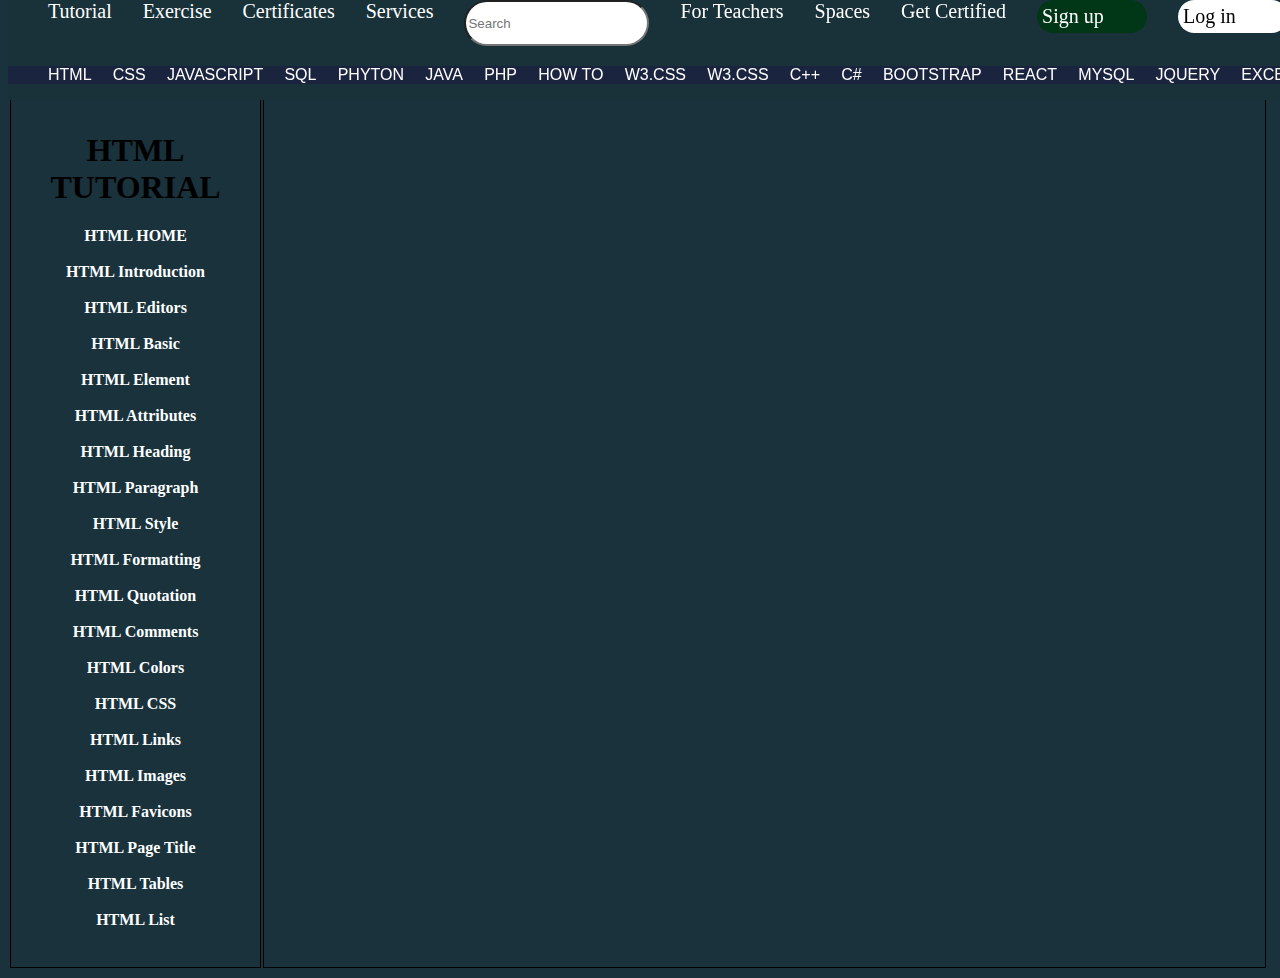
==== index.html @ 8a809c20 "w3project" ====
<!DOCTYPE html>
<html lang="en">
<head>
    <meta charset="UTF-8">
    <meta name="viewport" content="width=device-width, initial-scale=1.0">
    <title>Document</title>
    <link rel="stylesheet" href="style.css">
</head>
<body>
    <div id="head">
        <div id="bbb">
            <div>
                <ul id="bar">
                    <a href=""><li class="t h" >Tutorial</li></a>
                    <a href=""><li class="e h">Exercise</li></a>
                    <a href=""><li class="c h">Certificates</li></a>
                    <a href=""><li class="s h">Services</li></a>
                    <!-- <div>Menu</div> -->
                    <div>
                        <input type="text" placeholder="Search" class="inp">
                    </div>
                    <a href=""><li class="f h">For Teachers</li></a>
                    <a href=""><li class="sp h">Spaces</li></a>
                    <a href=""><li class="g h">Get Certified</li></a>
                    <a href=""><li class="sign">Sign up</li></a>
                    <a href=""><li class="Log">Log in</li></a>
                   
                    <!-- <div>
                        <p>&#128309</p>
                    </div> -->
                </ul>
            </div>
            <div>
                <ul id="bar2">
                    <a href="index.html " target=><li class="upbar">HTML</li></a>
                     <a href="css.html"><li class="upbar">CSS</li></a>
                     <a href=""><li class="upbar">JAVASCRIPT</li></a>
                     <a href=""><li class="upbar">SQL</li></a>
                     <a href=""><li class="upbar">PHYTON</li></a>
                     <a href=""><li class="upbar">JAVA</li></a>
                     <a href=""><li class="upbar">PHP</li></a>
                     <a href=""><li class="upbar">HOW TO</li></a>
                     <a href=""><li class="upbar">W3.CSS</li></a>
                     <a href=""><li class="upbar">W3.CSS</li></a>
                     <a href=""><li class="upbar">C++</li></a>
                     <a href=""><li class="upbar">C#</li></a>
                     <a href=""><li class="upbar">BOOTSTRAP</li></a>
                     <a href=""><li class="upbar">REACT</li></a>
                     <a href=""><li class="upbar">MYSQL</li></a>
                     <a href=""><li class="upbar">JQUERY</li></a>
                     <a href=""><li class="upbar">EXCEL</li></a>
                     <a href=""><li class="upbar">XML</li></a>
                 </ul>
            </div>
        </div> 
        <table id="iframe">
            <tr>
                <th class="content">
                    <h1>HTML TUTORIAL</h1>
                    <a href="home.html" target="frame" class="ht">HTML HOME</a><br><br>
                    <a href="intro.html" target="frame" class="ht">HTML Introduction</a><br><br>
                    <a href="" target="" class="ht">HTML Editors</a><br><br>
                    <a href="" target="" class="ht">HTML Basic</a><br><br>
                    <a href="" target="" class="ht">HTML Element</a><br><br>
                    <a href="" target="" class="ht">HTML Attributes</a><br><br>
                    <a href="" target="" class="ht">HTML Heading</a><br><br>
                    <a href="" target="" class="ht">HTML Paragraph</a><br><br>
                    <a href="" target="" class="ht">HTML Style</a><br><br>
                    <a href="" target="" class="ht">HTML Formatting</a><br><br>
                    <a href="" target="" class="ht">HTML Quotation</a><br><br>
                    <a href="" target="" class="ht">HTML Comments</a><br><br>
                    <a href="" target="" class="ht">HTML Colors</a><br><br>
                    <a href="" target="" class="ht">HTML CSS</a><br><br>
                    <a href="" target="" class="ht">HTML Links</a><br><br>
                    <a href="" target="" class="ht">HTML Images</a><br><br>
                    <a href="" target="" class="ht">HTML Favicons</a><br><br>
                    <a href="" target="" class="ht">HTML Page Title</a><br><br>
                    <a href="" target="" class="ht">HTML Tables</a><br><br>
                    <a href="" target="" class="ht">HTML List</a>
                </th>
                <th class="main">
                    <iframe frameborder="0" name="frame"></iframe>
                </th>
                <th>
                    <iframe frameborder="0" name="main" class="frs"></iframe>
                </th>
            </tr>
        </table>
        </div>
    </div>
</body>
</html>
---- style.css ----
body{
    background-color: rgb(25, 50, 59);
}
#bar{
    display: flex;
    background-color: rgb(25, 50, 58);
    justify-content:space-between ;
    font-size: 20px;
    list-style: none;
    color: white;
    margin-top: 0%;
    /* position: fixed; */
}
#bar2{
    display: flex;
    justify-content: space-between;
    background-color: rgb(27, 36, 63);
    font-family: 'Franklin Gothic Medium', 'Arial Narrow', Arial, sans-serif;
    width: 1300px;
    list-style: none;
    /* margin-top: 0%; */
}
.h{
    margin-top: 0;
    list-style: none;
    /* position: fixed; */
}
a{
    text-decoration: none;
    color: white;
}
.content{
    border: 1px solid black;
    width: 20%;       
}
.main{
    border: 1px solid black;
    width: 1000%;
}
#iframe{
    height: 100vh;
    width: 100%;
    margin-top: 70px;
}
iframe{
    width: 100%;
    height: 100%;
}
#bbb{
    background-color: rgb(25, 50, 58);
    /* display: flex; */
    position: fixed;
    width: 100%;
    top: 0;
    /* z-index: 1; */
}
.ht:hover{
    background-color: rgb(30, 80, 30);
}
.inp{
    border-radius:40px ;
    height: 40px;
}
.sign{
    
    background-color: rgb(1, 54, 23);
    border-radius: 30px;
    list-style: none;
    border-radius: 30px;
    padding: 5px;
    width: 100px;
}
.Log{
    background-color: white;
    color: black;
    border-radius: 30px;
    padding: 5px;
    width: 100px;
    list-style: none;
}
.upbar:hover{
    background-color: darkslategrey;
}
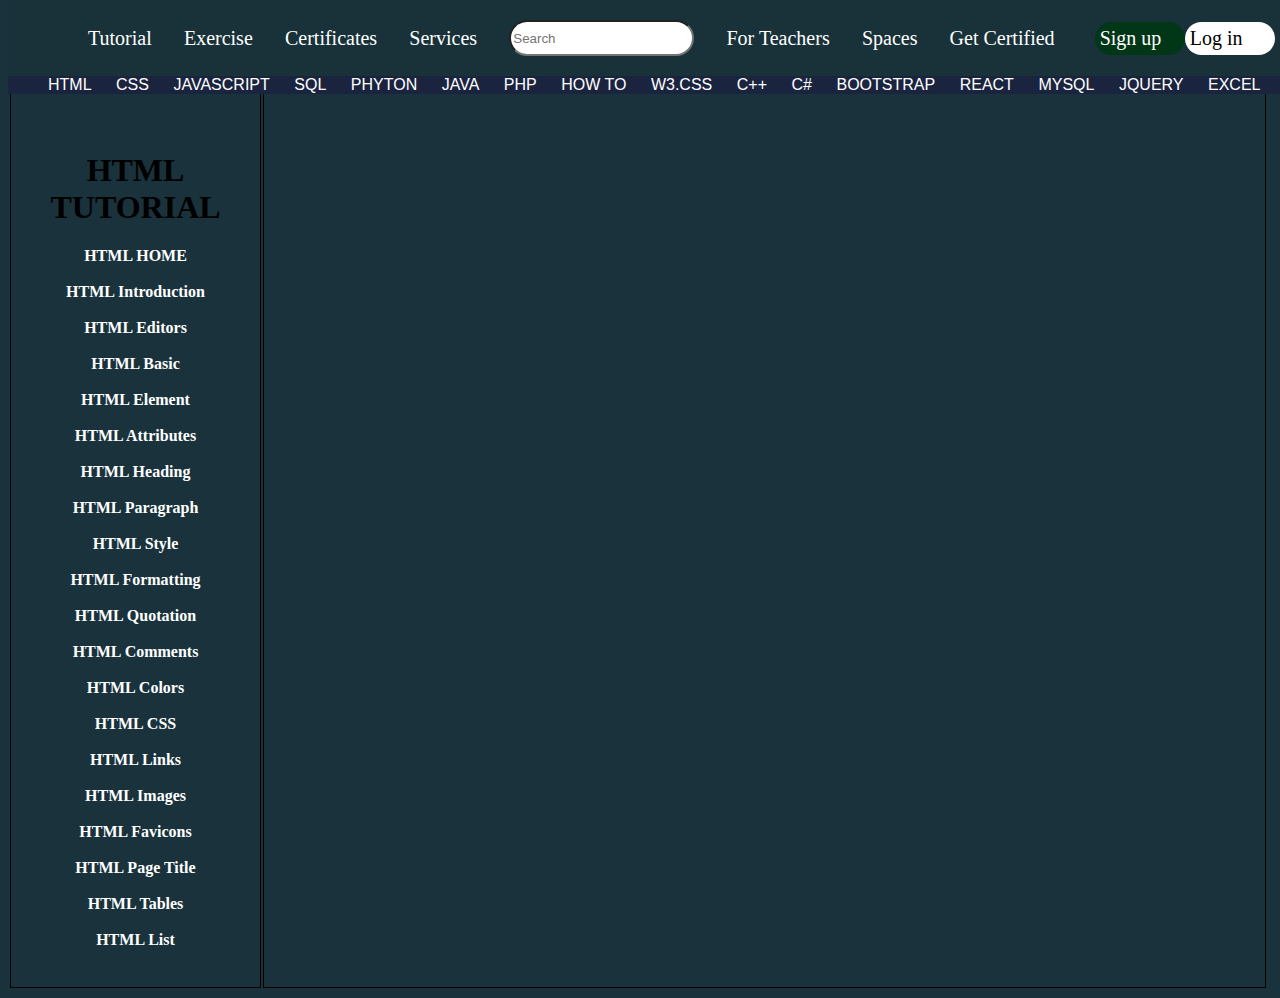
==== commit 0f0fac09: "media query" ====
--- a/index.html
+++ b/index.html
@@ -7,86 +7,94 @@
     <link rel="stylesheet" href="style.css">
 </head>
 <body>
-    <div id="head">
+    <div id="head"> 
         <div id="bbb">
-            <div>
+            <div id="vv">
                 <ul id="bar">
-                    <a href=""><li class="t h" >Tutorial</li></a>
-                    <a href=""><li class="e h">Exercise</li></a>
-                    <a href=""><li class="c h">Certificates</li></a>
-                    <a href=""><li class="s h">Services</li></a>
-                    <!-- <div>Menu</div> -->
-                    <div>
-                        <input type="text" placeholder="Search" class="inp">
-                    </div>
-                    <a href=""><li class="f h">For Teachers</li></a>
-                    <a href=""><li class="sp h">Spaces</li></a>
-                    <a href=""><li class="g h">Get Certified</li></a>
-                    <a href=""><li class="sign">Sign up</li></a>
-                    <a href=""><li class="Log">Log in</li></a>
-                   
-                    <!-- <div>
+                    <ul id="br">
+                        <a href=""><li class="t h" >Tutorial</li></a>
+                        <a href=""><li class="e h">Exercise</li></a>
+                        <a href=""><li class="c h">Certificates</li></a>
+                        <a href=""><li class="s h">Services</li></a>
+                        <!-- <div>Menu</div> -->
+                        <div id="sff">
+                            <input type="text" placeholder="Search" class="inp">
+                        </div>
+                        <a href=""><li class="f h">For Teachers</li></a>
+                        <a href=""><li class="sp h">Spaces</li></a>
+                        <a href=""><li class="g h">Get Certified</li></a>
+                    </ul>
+                    <ul id="sr">
+                        <a href=""><li class="sign">Sign up</li></a>
+                        <a href=""><li class="Log">Log in</li></a>     
+                        <!-- <div>
                         <p>&#128309</p>
-                    </div> -->
+                        </div> -->
+                    </ul>
                 </ul>
             </div>
-            <div>
-                <ul id="bar2">
-                    <a href="index.html " target=><li class="upbar">HTML</li></a>
-                     <a href="css.html"><li class="upbar">CSS</li></a>
-                     <a href=""><li class="upbar">JAVASCRIPT</li></a>
-                     <a href=""><li class="upbar">SQL</li></a>
-                     <a href=""><li class="upbar">PHYTON</li></a>
-                     <a href=""><li class="upbar">JAVA</li></a>
-                     <a href=""><li class="upbar">PHP</li></a>
-                     <a href=""><li class="upbar">HOW TO</li></a>
-                     <a href=""><li class="upbar">W3.CSS</li></a>
-                     <a href=""><li class="upbar">W3.CSS</li></a>
-                     <a href=""><li class="upbar">C++</li></a>
-                     <a href=""><li class="upbar">C#</li></a>
-                     <a href=""><li class="upbar">BOOTSTRAP</li></a>
-                     <a href=""><li class="upbar">REACT</li></a>
-                     <a href=""><li class="upbar">MYSQL</li></a>
-                     <a href=""><li class="upbar">JQUERY</li></a>
-                     <a href=""><li class="upbar">EXCEL</li></a>
-                     <a href=""><li class="upbar">XML</li></a>
-                 </ul>
+            <div class="dropdown">
+                <button class="dropbtn">others 
+                    <i class="fa fa-caret-down"></i>
+                  </button>
+                <div class="dropdown-content">
+                    <ul id="bar2">
+                        <a href="index.html " target=><li class="upbar">HTML</li></a>
+                        <a href="css.html"><li class="upbar">CSS</li></a>
+                        <a href=""><li class="upbar">JAVASCRIPT</li></a>
+                        <a href=""><li class="upbar">SQL</li></a>
+                        <a href=""><li class="upbar">PHYTON</li></a>
+                        <a href=""><li class="upbar ">JAVA</li></a>
+                        <a href=""><li class="upbar hw">PHP</li></a>
+                        <a href=""><li class="upbar hw">HOW TO</li></a>
+                        <a href=""><li class="upbar">W3.CSS</li></a>
+                        <a href=""><li class="upbar">C++</li></a>
+                        <a href=""><li class="upbar">C#</li></a>
+                        <a href=""><li class="upbar ff">BOOTSTRAP</li></a>
+                        <a href=""><li class="upbar ff">REACT</li></a>
+                        <a href=""><li class="upbar ff">MYSQL</li></a>
+                        <a href=""><li class="upbar ff">JQUERY</li></a>
+                        <a href=""><li class="upbar ff">EXCEL</li></a>
+                        <a href=""><li class="upbar ff">XML</li></a>
+                    </ul>
+                </div>
             </div>
+        </div>
+        <div>
+            <table id="iframe">
+                <tr>
+                    <th class="content">
+                        <h1>HTML TUTORIAL</h1>
+                        <a href="home.html" target="frame" class="ht">HTML HOME</a><br><br>
+                        <a href="intro.html" target="frame" class="ht">HTML Introduction</a><br><br>
+                        <a href="" target="" class="ht">HTML Editors</a><br><br>
+                        <a href="" target="" class="ht">HTML Basic</a><br><br>
+                        <a href="" target="" class="ht">HTML Element</a><br><br>
+                        <a href="" target="" class="ht">HTML Attributes</a><br><br>
+                        <a href="" target="" class="ht">HTML Heading</a><br><br>
+                        <a href="" target="" class="ht">HTML Paragraph</a><br><br>
+                        <a href="" target="" class="ht">HTML Style</a><br><br>
+                        <a href="" target="" class="ht">HTML Formatting</a><br><br>
+                        <a href="" target="" class="ht">HTML Quotation</a><br><br>
+                        <a href="" target="" class="ht">HTML Comments</a><br><br>
+                        <a href="" target="" class="ht">HTML Colors</a><br><br>
+                        <a href="" target="" class="ht">HTML CSS</a><br><br>
+                        <a href="" target="" class="ht">HTML Links</a><br><br>
+                        <a href="" target="" class="ht">HTML Images</a><br><br>
+                        <a href="" target="" class="ht">HTML Favicons</a><br><br>
+                        <a href="" target="" class="ht">HTML Page Title</a><br><br>
+                        <a href="" target="" class="ht">HTML Tables</a><br><br>
+                        <a href="" target="" class="ht">HTML List</a>
+                    </th>
+                    <th class="main">
+                        <iframe frameborder="0" name="frame"></iframe>
+                    </th>
+                    <th>
+                        <iframe frameborder="0" name="main" class="frs"></iframe>
+                    </th>
+                </tr>
+            </table>    
         </div> 
-        <table id="iframe">
-            <tr>
-                <th class="content">
-                    <h1>HTML TUTORIAL</h1>
-                    <a href="home.html" target="frame" class="ht">HTML HOME</a><br><br>
-                    <a href="intro.html" target="frame" class="ht">HTML Introduction</a><br><br>
-                    <a href="" target="" class="ht">HTML Editors</a><br><br>
-                    <a href="" target="" class="ht">HTML Basic</a><br><br>
-                    <a href="" target="" class="ht">HTML Element</a><br><br>
-                    <a href="" target="" class="ht">HTML Attributes</a><br><br>
-                    <a href="" target="" class="ht">HTML Heading</a><br><br>
-                    <a href="" target="" class="ht">HTML Paragraph</a><br><br>
-                    <a href="" target="" class="ht">HTML Style</a><br><br>
-                    <a href="" target="" class="ht">HTML Formatting</a><br><br>
-                    <a href="" target="" class="ht">HTML Quotation</a><br><br>
-                    <a href="" target="" class="ht">HTML Comments</a><br><br>
-                    <a href="" target="" class="ht">HTML Colors</a><br><br>
-                    <a href="" target="" class="ht">HTML CSS</a><br><br>
-                    <a href="" target="" class="ht">HTML Links</a><br><br>
-                    <a href="" target="" class="ht">HTML Images</a><br><br>
-                    <a href="" target="" class="ht">HTML Favicons</a><br><br>
-                    <a href="" target="" class="ht">HTML Page Title</a><br><br>
-                    <a href="" target="" class="ht">HTML Tables</a><br><br>
-                    <a href="" target="" class="ht">HTML List</a>
-                </th>
-                <th class="main">
-                    <iframe frameborder="0" name="frame"></iframe>
-                </th>
-                <th>
-                    <iframe frameborder="0" name="main" class="frs"></iframe>
-                </th>
-            </tr>
-        </table>
-        </div>
     </div>
 </body>
 </html>--- a/style.css
+++ b/style.css
@@ -1,6 +1,7 @@
 body{
     background-color: rgb(25, 50, 59);
 }
+
 #bar{
     display: flex;
     background-color: rgb(25, 50, 58);
@@ -8,17 +9,19 @@
     font-size: 20px;
     list-style: none;
     color: white;
-    margin-top: 0%;
+    /* margin-top: 0%; */
     /* position: fixed; */
 }
 #bar2{
     display: flex;
     justify-content: space-between;
     background-color: rgb(27, 36, 63);
+    /* background-color: brown; */
     font-family: 'Franklin Gothic Medium', 'Arial Narrow', Arial, sans-serif;
-    width: 1300px;
-    list-style: none;
-    /* margin-top: 0%; */
+    width: 1270px;
+    list-style: none;
+    position: fixed;
+    margin-top: 0%;
 }
 .h{
     margin-top: 0;
@@ -40,7 +43,7 @@
 #iframe{
     height: 100vh;
     width: 100%;
-    margin-top: 70px;
+    margin-top: 90px;
 }
 iframe{
     width: 100%;
@@ -54,12 +57,29 @@
     top: 0;
     /* z-index: 1; */
 }
+#br{
+    display: flex;
+    align-items: center;
+    justify-content: space-between;
+    /* background-color: aqua; */
+    width: 100%;
+    left: 0;
+
+}
+#sr{
+    display: flex;
+    align-items: center;
+    /* background-color: blue; */
+    width: 20%;
+    /* justify-content:space-between ; */
+}
 .ht:hover{
     background-color: rgb(30, 80, 30);
 }
 .inp{
     border-radius:40px ;
     height: 40px;
+    margin-top: 0;
 }
 .sign{
     
@@ -68,16 +88,245 @@
     list-style: none;
     border-radius: 30px;
     padding: 5px;
-    width: 100px;
+    width: 80px;
+    margin-right: 0;
 }
 .Log{
     background-color: white;
     color: black;
     border-radius: 30px;
     padding: 5px;
-    width: 100px;
-    list-style: none;
+    width: 80px;
+    list-style: none;
+    margin-left: 0;
 }
 .upbar:hover{
     background-color: darkslategrey;
-}+}
+
+/* media query */
+@media screen and (max-width:1324px) {
+    .dropdown button{
+        display: none;
+    }
+}
+
+@media screen and (max-width:1302px) {
+    #bar{
+        font-size: 20px;
+    }
+    .inp{
+        height: 30px;
+    }
+
+    }
+@media screen and (max-width:1245px) {
+    /* #bar2{
+        width: 1100px;
+    } */
+    .Log{
+        width: 60px;
+    }
+}
+
+@media screen and (max-width:1150px) {
+    #bar{
+        font-size: 17px;
+    }
+    /* #bar2{
+        width: 1050px;
+    } */
+    .content h1{
+        font-size: 30px;
+    }
+    .ht{
+        font-size: 15px;
+    }
+    h1{
+        font-weight: normal;
+        font-size:2px;
+    }
+    .Log{
+        width: 55px;
+    }
+}
+@media screen and (max-width:1100px) {
+    /* #bar2{
+        width: 1000px;
+    } */
+    .Log{
+        width: 50px;
+    }
+}
+@media screen and (max-width:1052px) {
+    .sign{
+      width: 60px; 
+    }
+    
+}
+@media screen and (max-width:1016px) {
+    #bar2{
+        font-size: 13px;
+        /* width: 950px; */
+    }
+    #bar{
+        /* background-color: aqua; */
+        justify-content: space-between;
+        font-size:15px ;
+    }
+    /* .Log{
+        width: 70px;       
+    } */
+    /* .sign{
+        width: 70px;
+    } */
+     .ht{
+        font-size:15px;
+     }
+}
+@media screen and (max-width:962px) {
+    .s{
+        display: none;
+    }
+    #bar{
+        font-size: 13px;
+    }
+    /* #bar2{
+        width: 900px;
+    } */
+    .sign{
+        width: 50px;
+    }
+}
+@media screen and (max-width:926px) {
+    #bar2{
+        /* width: 850px; */
+        font-size: 11px;
+    }
+    #bar{
+        font-size: 15px;
+    }
+    .ht{
+        font-size: 13px;
+    }
+    .content h1{
+        font-size: 25px;
+    }
+}
+@media screen and (max-width:888px) {
+    .inp{
+        width: 100px;
+        /* background-color: pink; */
+    }
+    #sr{
+        /* background-color: aqua; */
+        width: 200px;    
+        margin: 0px;
+    }
+
+}
+@media screen and (max-width:862px) {
+    #bar2{
+        /* width: 800px; */
+        margin: 0px;
+        position: fixed;
+    }
+    .upbar{
+        /* margin: 0px; */
+        /* position: fixed; */
+    }
+}
+@media screen and (max-width:816px) {
+    .inp{
+        height: 20px;
+        font-size: 10px;
+    }
+    .ht{
+        font-size: 10px;
+    }
+    .content h1{
+        font-size: 20px;
+    }
+    #bar{
+        /* background-color: aqua; */
+       padding-left: 0px;
+    }
+    #bar2{
+        padding-left: 0px;
+    }
+
+    .h{
+        /* background-color: blue; */
+        padding-left:0px ;
+        font-size: 13px;
+    }
+    #sr{
+        padding-left: 9px;
+    }
+}
+@media screen and (max-width:780px) {
+    #bar2{
+        /* width: 750px; */
+    }
+    #bar{
+        padding-left: 0px;
+        /* background-color: aqua; */
+    }
+    #bbb{
+        /* background-color: brown; */
+    } 
+    #sff{
+        left: 0%;
+    }  
+    .h{
+        /* background-color: green; */
+    }   
+}
+@media screen and (max-width:732px) {
+    #bar2{
+        /* width: 700px; */
+    }
+}
+@media screen and (max-width:688px) {
+    #bar{
+        font-size: 10px;
+    }
+    #bar2{
+        font-size: 10px;
+        /* width: 650px; */
+    }
+}
+@media screen and (max-width:638px){
+    .sp{
+        display: none;
+    }
+    .t{
+        margin-left: 0px;
+    }
+    .h{
+        margin: 2px;
+    }
+    .inp{
+        width: 80px;
+    }
+    #bar2{
+        /* width: 620px; */
+    }
+}
+@media screen and (max-width:614px) {
+    #bar2{
+        /* width: 590px; */
+    }
+}
+@media screen and (max-width:584px) {
+    #bar2{
+        /* width: 570px; */
+    }
+    .hw{
+        display: none;
+    }
+    .inp{
+        width: 65px;
+    }
+}
+
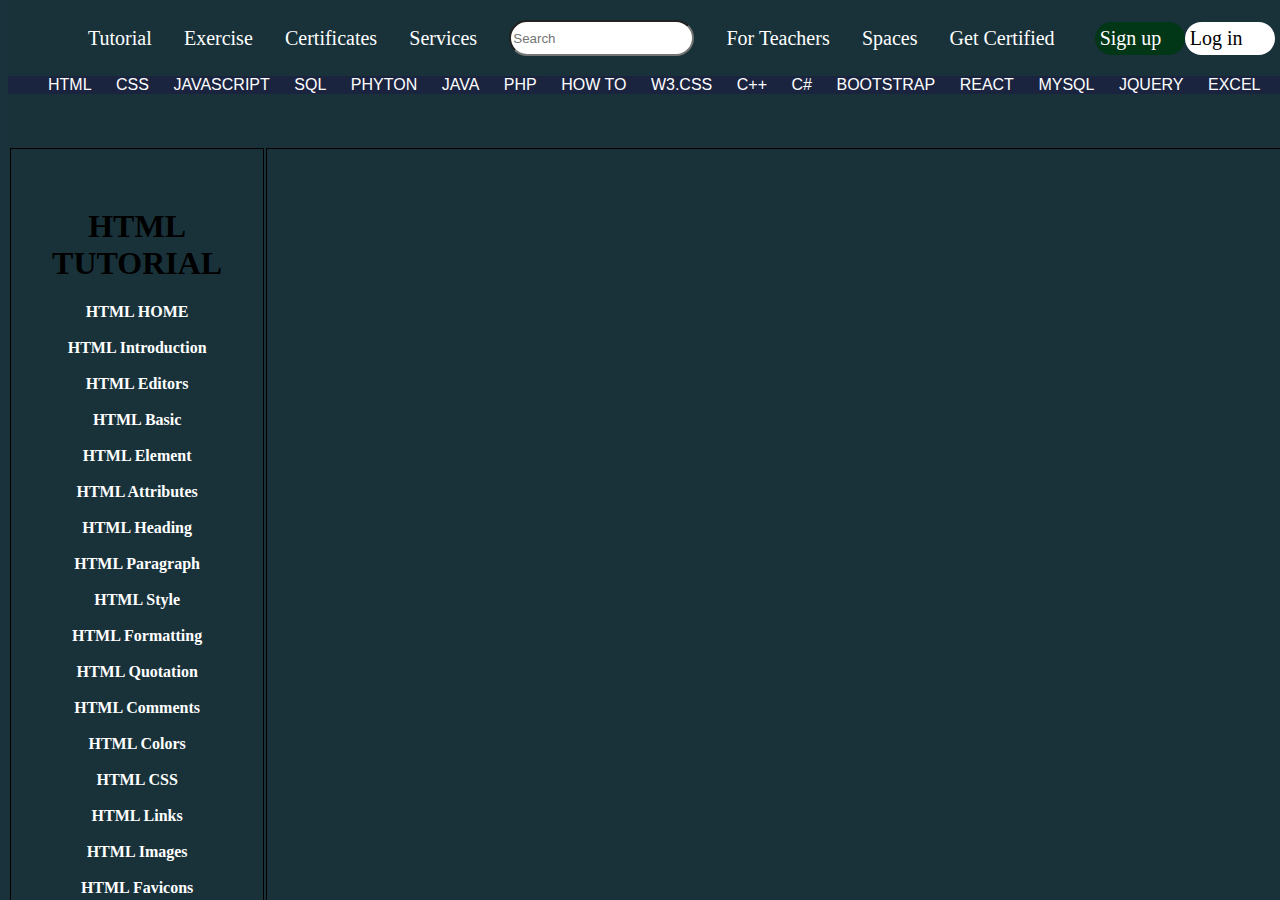
==== commit 5db25ec6: "Update index.html" ====
--- a/index.html
+++ b/index.html
@@ -59,7 +59,6 @@
                     </ul>
                 </div>
             </div>
-        </div>
         <div>
             <table id="iframe">
                 <tr>
@@ -97,4 +96,4 @@
         </div> 
     </div>
 </body>
-</html>+</html>
